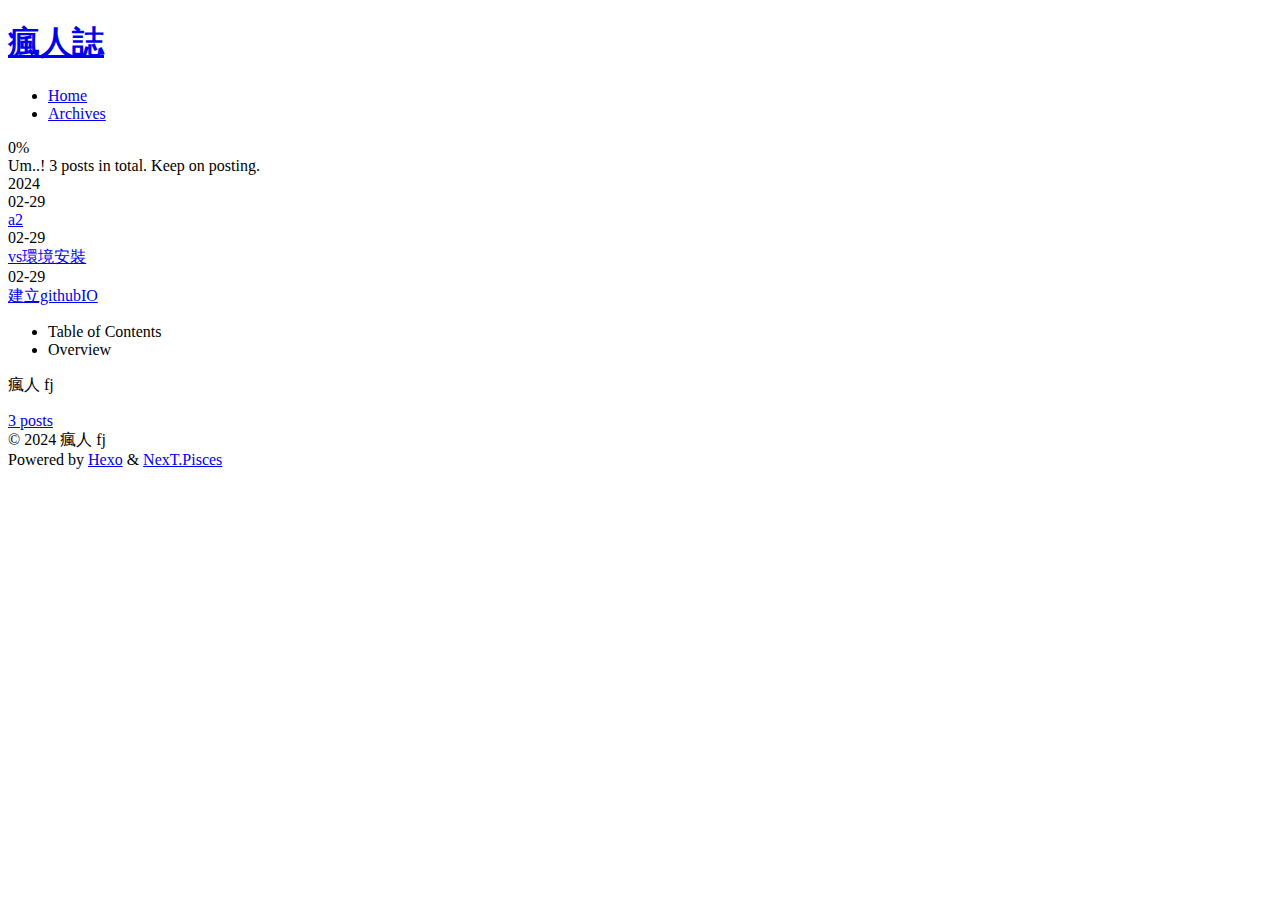
==== archives/index.html @ 2d3aa15e "Site updated: 2024-03-05 10:52:53" ====
<!DOCTYPE html>
<html lang="en">
<head>
  <meta charset="UTF-8">
<meta name="viewport" content="width=device-width, initial-scale=1, maximum-scale=2">
<meta name="theme-color" content="#222">
<meta name="generator" content="Hexo 7.1.1">
  <link rel="apple-touch-icon" sizes="180x180" href="/fjwangg.github.io/images/apple-touch-icon-next.png">
  <link rel="icon" type="image/png" sizes="32x32" href="/fjwangg.github.io/images/favicon-32x32-next.png">
  <link rel="icon" type="image/png" sizes="16x16" href="/fjwangg.github.io/images/favicon-16x16-next.png">
  <link rel="mask-icon" href="/fjwangg.github.io/images/logo.svg" color="#222">

<link rel="stylesheet" href="/fjwangg.github.io/css/main.css">


<link rel="stylesheet" href="/fjwangg.github.io/lib/font-awesome/css/all.min.css">

<script id="hexo-configurations">
    var NexT = window.NexT || {};
    var CONFIG = {"hostname":"fjwangg.github.io","root":"/fjwangg.github.io/","scheme":"Pisces","version":"7.8.0","exturl":false,"sidebar":{"position":"left","display":"post","padding":18,"offset":12,"onmobile":false},"copycode":{"enable":false,"show_result":false,"style":null},"back2top":{"enable":true,"sidebar":false,"scrollpercent":false},"bookmark":{"enable":false,"color":"#222","save":"auto"},"fancybox":false,"mediumzoom":false,"lazyload":false,"pangu":false,"comments":{"style":"tabs","active":null,"storage":true,"lazyload":false,"nav":null},"algolia":{"hits":{"per_page":10},"labels":{"input_placeholder":"Search for Posts","hits_empty":"We didn't find any results for the search: ${query}","hits_stats":"${hits} results found in ${time} ms"}},"localsearch":{"enable":false,"trigger":"auto","top_n_per_article":1,"unescape":false,"preload":false},"motion":{"enable":true,"async":false,"transition":{"post_block":"fadeIn","post_header":"slideDownIn","post_body":"slideDownIn","coll_header":"slideLeftIn","sidebar":"slideUpIn"}}};
  </script>

  <meta property="og:type" content="website">
<meta property="og:title" content="瘋人誌">
<meta property="og:url" content="http://fjwangg.github.io/fjwangg.github.io/archives/index.html">
<meta property="og:site_name" content="瘋人誌">
<meta property="og:locale" content="en_US">
<meta property="article:author" content="瘋人 fj">
<meta name="twitter:card" content="summary">

<link rel="canonical" href="http://fjwangg.github.io/fjwangg.github.io/archives/">


<script id="page-configurations">
  // https://hexo.io/docs/variables.html
  CONFIG.page = {
    sidebar: "",
    isHome : false,
    isPost : false,
    lang   : 'en'
  };
</script>

  <title>Archive | 瘋人誌</title>
  






  <noscript>
  <style>
  .use-motion .brand,
  .use-motion .menu-item,
  .sidebar-inner,
  .use-motion .post-block,
  .use-motion .pagination,
  .use-motion .comments,
  .use-motion .post-header,
  .use-motion .post-body,
  .use-motion .collection-header { opacity: initial; }

  .use-motion .site-title,
  .use-motion .site-subtitle {
    opacity: initial;
    top: initial;
  }

  .use-motion .logo-line-before i { left: initial; }
  .use-motion .logo-line-after i { right: initial; }
  </style>
</noscript>

</head>

<body itemscope itemtype="http://schema.org/WebPage">
  <div class="container use-motion">
    <div class="headband"></div>

    <header class="header" itemscope itemtype="http://schema.org/WPHeader">
      <div class="header-inner"><div class="site-brand-container">
  <div class="site-nav-toggle">
    <div class="toggle" aria-label="Toggle navigation bar">
      <span class="toggle-line toggle-line-first"></span>
      <span class="toggle-line toggle-line-middle"></span>
      <span class="toggle-line toggle-line-last"></span>
    </div>
  </div>

  <div class="site-meta">

    <a href="/fjwangg.github.io/" class="brand" rel="start">
      <span class="logo-line-before"><i></i></span>
      <h1 class="site-title">瘋人誌</h1>
      <span class="logo-line-after"><i></i></span>
    </a>
  </div>

  <div class="site-nav-right">
    <div class="toggle popup-trigger">
    </div>
  </div>
</div>




<nav class="site-nav">
  <ul id="menu" class="main-menu menu">
        <li class="menu-item menu-item-home">

    <a href="/fjwangg.github.io/" rel="section"><i class="fa fa-home fa-fw"></i>Home</a>

  </li>
        <li class="menu-item menu-item-archives">

    <a href="/fjwangg.github.io/archives/" rel="section"><i class="fa fa-archive fa-fw"></i>Archives</a>

  </li>
  </ul>
</nav>




</div>
    </header>

    
  <div class="back-to-top">
    <i class="fa fa-arrow-up"></i>
    <span>0%</span>
  </div>


    <main class="main">
      <div class="main-inner">
        <div class="content-wrap">
          

          <div class="content archive">
            

  
  
  
  <div class="post-block">
    <div class="posts-collapse">
      <div class="collection-title">
        <span class="collection-header">Um..! 3 posts in total. Keep on posting.</span>
      </div>

      
    <div class="collection-year">
      <span class="collection-header">2024</span>
    </div>

  <article itemscope itemtype="http://schema.org/Article">
    <header class="post-header">

      <div class="post-meta">
        <time itemprop="dateCreated"
              datetime="2024-02-29T18:30:31+08:00"
              content="2024-02-29">
          02-29
        </time>
      </div>

      <div class="post-title">
          <a class="post-title-link" href="/fjwangg.github.io/2024/02/29/a2/" itemprop="url">
            <span itemprop="name">a2</span>
          </a>
      </div>

    </header>
  </article>

  <article itemscope itemtype="http://schema.org/Article">
    <header class="post-header">

      <div class="post-meta">
        <time itemprop="dateCreated"
              datetime="2024-02-29T14:59:05+08:00"
              content="2024-02-29">
          02-29
        </time>
      </div>

      <div class="post-title">
          <a class="post-title-link" href="/fjwangg.github.io/2024/02/29/vs%E7%92%B0%E5%A2%83%E5%AE%89%E8%A3%9D/" itemprop="url">
            <span itemprop="name">vs環境安裝</span>
          </a>
      </div>

    </header>
  </article>

  <article itemscope itemtype="http://schema.org/Article">
    <header class="post-header">

      <div class="post-meta">
        <time itemprop="dateCreated"
              datetime="2024-02-29T14:58:37+08:00"
              content="2024-02-29">
          02-29
        </time>
      </div>

      <div class="post-title">
          <a class="post-title-link" href="/fjwangg.github.io/2024/02/29/%E5%BB%BA%E7%AB%8BgithubIO/" itemprop="url">
            <span itemprop="name">建立githubIO</span>
          </a>
      </div>

    </header>
  </article>


    </div>
  </div>
  
  
  

  



          </div>
          

<script>
  window.addEventListener('tabs:register', () => {
    let { activeClass } = CONFIG.comments;
    if (CONFIG.comments.storage) {
      activeClass = localStorage.getItem('comments_active') || activeClass;
    }
    if (activeClass) {
      let activeTab = document.querySelector(`a[href="#comment-${activeClass}"]`);
      if (activeTab) {
        activeTab.click();
      }
    }
  });
  if (CONFIG.comments.storage) {
    window.addEventListener('tabs:click', event => {
      if (!event.target.matches('.tabs-comment .tab-content .tab-pane')) return;
      let commentClass = event.target.classList[1];
      localStorage.setItem('comments_active', commentClass);
    });
  }
</script>

        </div>
          
  
  <div class="toggle sidebar-toggle">
    <span class="toggle-line toggle-line-first"></span>
    <span class="toggle-line toggle-line-middle"></span>
    <span class="toggle-line toggle-line-last"></span>
  </div>

  <aside class="sidebar">
    <div class="sidebar-inner">

      <ul class="sidebar-nav motion-element">
        <li class="sidebar-nav-toc">
          Table of Contents
        </li>
        <li class="sidebar-nav-overview">
          Overview
        </li>
      </ul>

      <!--noindex-->
      <div class="post-toc-wrap sidebar-panel">
      </div>
      <!--/noindex-->

      <div class="site-overview-wrap sidebar-panel">
        <div class="site-author motion-element" itemprop="author" itemscope itemtype="http://schema.org/Person">
  <p class="site-author-name" itemprop="name">瘋人 fj</p>
  <div class="site-description" itemprop="description"></div>
</div>
<div class="site-state-wrap motion-element">
  <nav class="site-state">
      <div class="site-state-item site-state-posts">
          <a href="/fjwangg.github.io/archives/">
        
          <span class="site-state-item-count">3</span>
          <span class="site-state-item-name">posts</span>
        </a>
      </div>
  </nav>
</div>



      </div>

    </div>
  </aside>
  <div id="sidebar-dimmer"></div>


      </div>
    </main>

    <footer class="footer">
      <div class="footer-inner">
        

        

<div class="copyright">
  
  &copy; 
  <span itemprop="copyrightYear">2024</span>
  <span class="with-love">
    <i class="fa fa-heart"></i>
  </span>
  <span class="author" itemprop="copyrightHolder">瘋人 fj</span>
</div>
  <div class="powered-by">Powered by <a href="https://hexo.io/" class="theme-link" rel="noopener" target="_blank">Hexo</a> & <a href="https://pisces.theme-next.org/" class="theme-link" rel="noopener" target="_blank">NexT.Pisces</a>
  </div>

        








      </div>
    </footer>
  </div>

  
  <script src="/fjwangg.github.io/lib/anime.min.js"></script>
  <script src="/fjwangg.github.io/lib/velocity/velocity.min.js"></script>
  <script src="/fjwangg.github.io/lib/velocity/velocity.ui.min.js"></script>

<script src="/fjwangg.github.io/js/utils.js"></script>

<script src="/fjwangg.github.io/js/motion.js"></script>


<script src="/fjwangg.github.io/js/schemes/pisces.js"></script>


<script src="/fjwangg.github.io/js/next-boot.js"></script>




  















  

  

</body>
</html>
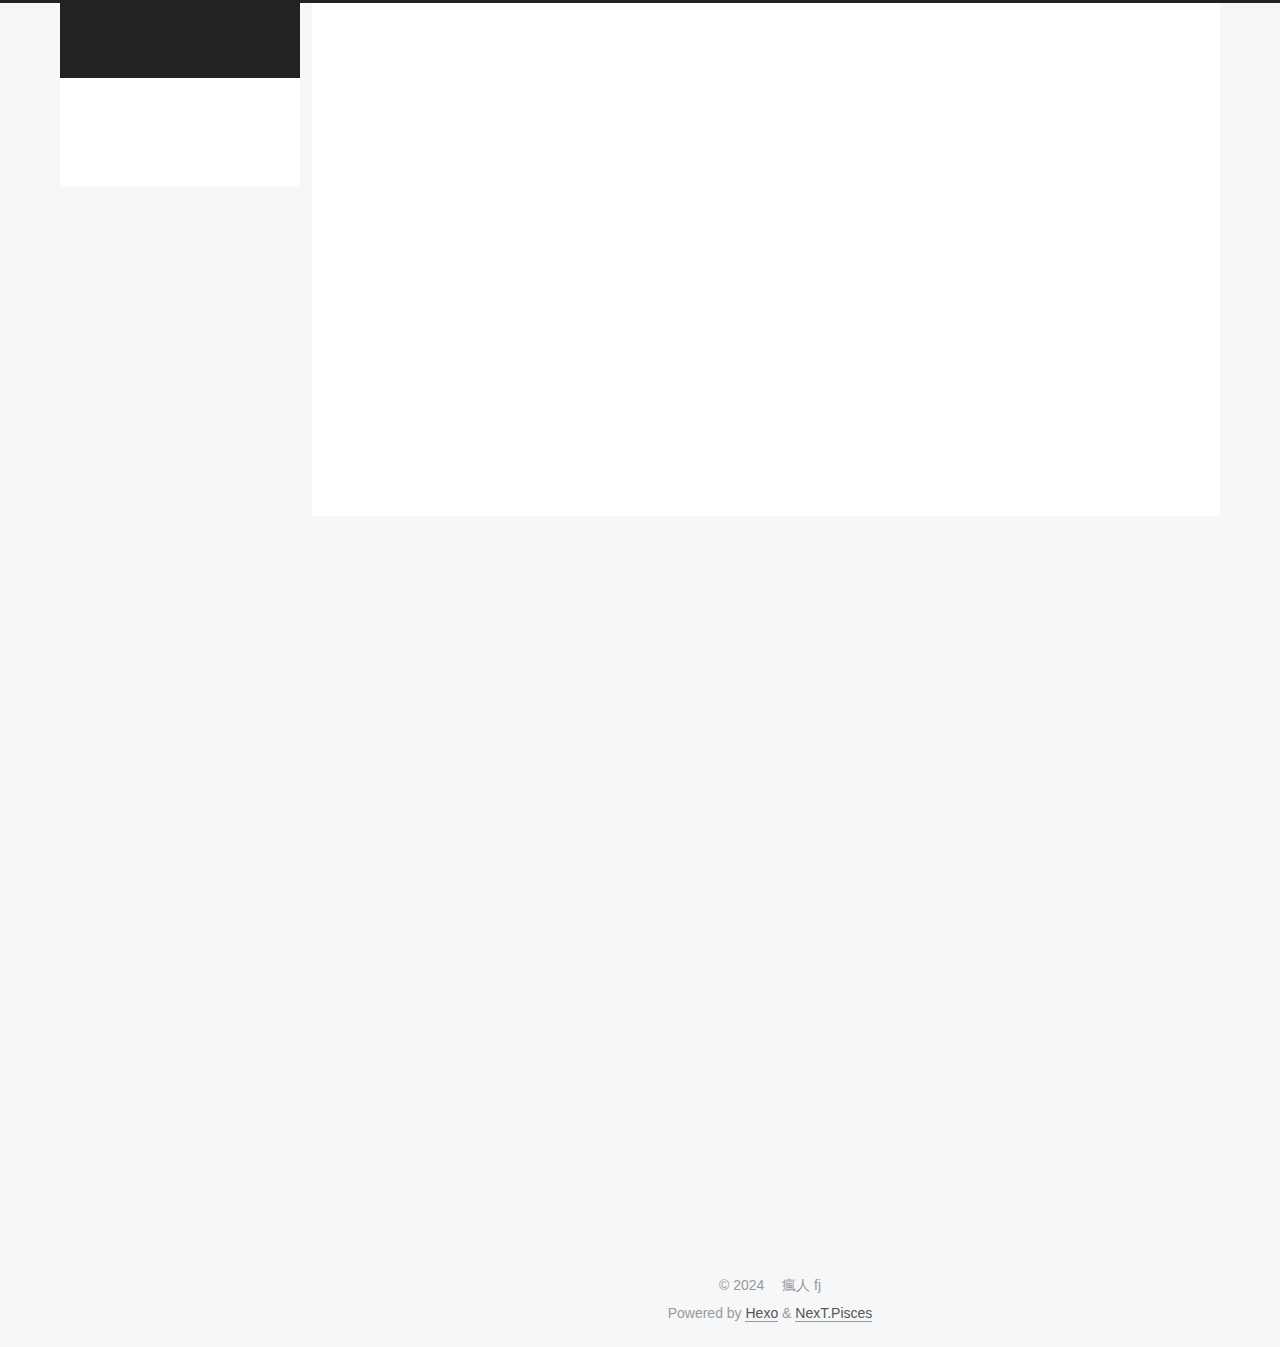
==== commit 88858c8f: "Site updated: 2024-03-05 11:05:04" ====
--- a/archives/index.html
+++ b/archives/index.html
@@ -5,30 +5,30 @@
 <meta name="viewport" content="width=device-width, initial-scale=1, maximum-scale=2">
 <meta name="theme-color" content="#222">
 <meta name="generator" content="Hexo 7.1.1">
-  <link rel="apple-touch-icon" sizes="180x180" href="/fjwangg.github.io/images/apple-touch-icon-next.png">
-  <link rel="icon" type="image/png" sizes="32x32" href="/fjwangg.github.io/images/favicon-32x32-next.png">
-  <link rel="icon" type="image/png" sizes="16x16" href="/fjwangg.github.io/images/favicon-16x16-next.png">
-  <link rel="mask-icon" href="/fjwangg.github.io/images/logo.svg" color="#222">
-
-<link rel="stylesheet" href="/fjwangg.github.io/css/main.css">
-
-
-<link rel="stylesheet" href="/fjwangg.github.io/lib/font-awesome/css/all.min.css">
+  <link rel="apple-touch-icon" sizes="180x180" href="/images/apple-touch-icon-next.png">
+  <link rel="icon" type="image/png" sizes="32x32" href="/images/favicon-32x32-next.png">
+  <link rel="icon" type="image/png" sizes="16x16" href="/images/favicon-16x16-next.png">
+  <link rel="mask-icon" href="/images/logo.svg" color="#222">
+
+<link rel="stylesheet" href="/css/main.css">
+
+
+<link rel="stylesheet" href="/lib/font-awesome/css/all.min.css">
 
 <script id="hexo-configurations">
     var NexT = window.NexT || {};
-    var CONFIG = {"hostname":"fjwangg.github.io","root":"/fjwangg.github.io/","scheme":"Pisces","version":"7.8.0","exturl":false,"sidebar":{"position":"left","display":"post","padding":18,"offset":12,"onmobile":false},"copycode":{"enable":false,"show_result":false,"style":null},"back2top":{"enable":true,"sidebar":false,"scrollpercent":false},"bookmark":{"enable":false,"color":"#222","save":"auto"},"fancybox":false,"mediumzoom":false,"lazyload":false,"pangu":false,"comments":{"style":"tabs","active":null,"storage":true,"lazyload":false,"nav":null},"algolia":{"hits":{"per_page":10},"labels":{"input_placeholder":"Search for Posts","hits_empty":"We didn't find any results for the search: ${query}","hits_stats":"${hits} results found in ${time} ms"}},"localsearch":{"enable":false,"trigger":"auto","top_n_per_article":1,"unescape":false,"preload":false},"motion":{"enable":true,"async":false,"transition":{"post_block":"fadeIn","post_header":"slideDownIn","post_body":"slideDownIn","coll_header":"slideLeftIn","sidebar":"slideUpIn"}}};
+    var CONFIG = {"hostname":"fjwangg.github.io","root":"/","scheme":"Pisces","version":"7.8.0","exturl":false,"sidebar":{"position":"left","display":"post","padding":18,"offset":12,"onmobile":false},"copycode":{"enable":false,"show_result":false,"style":null},"back2top":{"enable":true,"sidebar":false,"scrollpercent":false},"bookmark":{"enable":false,"color":"#222","save":"auto"},"fancybox":false,"mediumzoom":false,"lazyload":false,"pangu":false,"comments":{"style":"tabs","active":null,"storage":true,"lazyload":false,"nav":null},"algolia":{"hits":{"per_page":10},"labels":{"input_placeholder":"Search for Posts","hits_empty":"We didn't find any results for the search: ${query}","hits_stats":"${hits} results found in ${time} ms"}},"localsearch":{"enable":false,"trigger":"auto","top_n_per_article":1,"unescape":false,"preload":false},"motion":{"enable":true,"async":false,"transition":{"post_block":"fadeIn","post_header":"slideDownIn","post_body":"slideDownIn","coll_header":"slideLeftIn","sidebar":"slideUpIn"}}};
   </script>
 
   <meta property="og:type" content="website">
 <meta property="og:title" content="瘋人誌">
-<meta property="og:url" content="http://fjwangg.github.io/fjwangg.github.io/archives/index.html">
+<meta property="og:url" content="http://fjwangg.github.io/archives/index.html">
 <meta property="og:site_name" content="瘋人誌">
 <meta property="og:locale" content="en_US">
 <meta property="article:author" content="瘋人 fj">
 <meta name="twitter:card" content="summary">
 
-<link rel="canonical" href="http://fjwangg.github.io/fjwangg.github.io/archives/">
+<link rel="canonical" href="http://fjwangg.github.io/archives/">
 
 
 <script id="page-configurations">
@@ -90,7 +90,7 @@
 
   <div class="site-meta">
 
-    <a href="/fjwangg.github.io/" class="brand" rel="start">
+    <a href="/" class="brand" rel="start">
       <span class="logo-line-before"><i></i></span>
       <h1 class="site-title">瘋人誌</h1>
       <span class="logo-line-after"><i></i></span>
@@ -110,12 +110,12 @@
   <ul id="menu" class="main-menu menu">
         <li class="menu-item menu-item-home">
 
-    <a href="/fjwangg.github.io/" rel="section"><i class="fa fa-home fa-fw"></i>Home</a>
+    <a href="/" rel="section"><i class="fa fa-home fa-fw"></i>Home</a>
 
   </li>
         <li class="menu-item menu-item-archives">
 
-    <a href="/fjwangg.github.io/archives/" rel="section"><i class="fa fa-archive fa-fw"></i>Archives</a>
+    <a href="/archives/" rel="section"><i class="fa fa-archive fa-fw"></i>Archives</a>
 
   </li>
   </ul>
@@ -168,7 +168,7 @@
       </div>
 
       <div class="post-title">
-          <a class="post-title-link" href="/fjwangg.github.io/2024/02/29/a2/" itemprop="url">
+          <a class="post-title-link" href="/2024/02/29/a2/" itemprop="url">
             <span itemprop="name">a2</span>
           </a>
       </div>
@@ -188,7 +188,7 @@
       </div>
 
       <div class="post-title">
-          <a class="post-title-link" href="/fjwangg.github.io/2024/02/29/vs%E7%92%B0%E5%A2%83%E5%AE%89%E8%A3%9D/" itemprop="url">
+          <a class="post-title-link" href="/2024/02/29/vs%E7%92%B0%E5%A2%83%E5%AE%89%E8%A3%9D/" itemprop="url">
             <span itemprop="name">vs環境安裝</span>
           </a>
       </div>
@@ -208,7 +208,7 @@
       </div>
 
       <div class="post-title">
-          <a class="post-title-link" href="/fjwangg.github.io/2024/02/29/%E5%BB%BA%E7%AB%8BgithubIO/" itemprop="url">
+          <a class="post-title-link" href="/2024/02/29/%E5%BB%BA%E7%AB%8BgithubIO/" itemprop="url">
             <span itemprop="name">建立githubIO</span>
           </a>
       </div>
@@ -286,7 +286,7 @@
 <div class="site-state-wrap motion-element">
   <nav class="site-state">
       <div class="site-state-item site-state-posts">
-          <a href="/fjwangg.github.io/archives/">
+          <a href="/archives/">
         
           <span class="site-state-item-count">3</span>
           <span class="site-state-item-name">posts</span>
@@ -339,19 +339,19 @@
   </div>
 
   
-  <script src="/fjwangg.github.io/lib/anime.min.js"></script>
-  <script src="/fjwangg.github.io/lib/velocity/velocity.min.js"></script>
-  <script src="/fjwangg.github.io/lib/velocity/velocity.ui.min.js"></script>
-
-<script src="/fjwangg.github.io/js/utils.js"></script>
-
-<script src="/fjwangg.github.io/js/motion.js"></script>
-
-
-<script src="/fjwangg.github.io/js/schemes/pisces.js"></script>
-
-
-<script src="/fjwangg.github.io/js/next-boot.js"></script>
+  <script src="/lib/anime.min.js"></script>
+  <script src="/lib/velocity/velocity.min.js"></script>
+  <script src="/lib/velocity/velocity.ui.min.js"></script>
+
+<script src="/js/utils.js"></script>
+
+<script src="/js/motion.js"></script>
+
+
+<script src="/js/schemes/pisces.js"></script>
+
+
+<script src="/js/next-boot.js"></script>
 
 
 
--- a/css/main.css
+++ b/css/main.css
@@ -0,0 +1,2441 @@
+:root {
+  --body-bg-color: #f5f7f9;
+  --content-bg-color: #fff;
+  --card-bg-color: #f5f5f5;
+  --text-color: #555;
+  --blockquote-color: #666;
+  --link-color: #555;
+  --link-hover-color: #222;
+  --brand-color: #fff;
+  --brand-hover-color: #fff;
+  --table-row-odd-bg-color: #f9f9f9;
+  --table-row-hover-bg-color: #f5f5f5;
+  --menu-item-bg-color: #f5f5f5;
+  --btn-default-bg: #fff;
+  --btn-default-color: #555;
+  --btn-default-border-color: #555;
+  --btn-default-hover-bg: #222;
+  --btn-default-hover-color: #fff;
+  --btn-default-hover-border-color: #222;
+}
+html {
+  line-height: 1.15; /* 1 */
+  -webkit-text-size-adjust: 100%; /* 2 */
+}
+body {
+  margin: 0;
+}
+main {
+  display: block;
+}
+h1 {
+  font-size: 2em;
+  margin: 0.67em 0;
+}
+hr {
+  box-sizing: content-box; /* 1 */
+  height: 0; /* 1 */
+  overflow: visible; /* 2 */
+}
+pre {
+  font-family: monospace, monospace; /* 1 */
+  font-size: 1em; /* 2 */
+}
+a {
+  background: transparent;
+}
+abbr[title] {
+  border-bottom: none; /* 1 */
+  text-decoration: underline; /* 2 */
+  text-decoration: underline dotted; /* 2 */
+}
+b,
+strong {
+  font-weight: bolder;
+}
+code,
+kbd,
+samp {
+  font-family: monospace, monospace; /* 1 */
+  font-size: 1em; /* 2 */
+}
+small {
+  font-size: 80%;
+}
+sub,
+sup {
+  font-size: 75%;
+  line-height: 0;
+  position: relative;
+  vertical-align: baseline;
+}
+sub {
+  bottom: -0.25em;
+}
+sup {
+  top: -0.5em;
+}
+img {
+  border-style: none;
+}
+button,
+input,
+optgroup,
+select,
+textarea {
+  font-family: inherit; /* 1 */
+  font-size: 100%; /* 1 */
+  line-height: 1.15; /* 1 */
+  margin: 0; /* 2 */
+}
+button,
+input {
+/* 1 */
+  overflow: visible;
+}
+button,
+select {
+/* 1 */
+  text-transform: none;
+}
+button,
+[type='button'],
+[type='reset'],
+[type='submit'] {
+  -webkit-appearance: button;
+}
+button::-moz-focus-inner,
+[type='button']::-moz-focus-inner,
+[type='reset']::-moz-focus-inner,
+[type='submit']::-moz-focus-inner {
+  border-style: none;
+  padding: 0;
+}
+button:-moz-focusring,
+[type='button']:-moz-focusring,
+[type='reset']:-moz-focusring,
+[type='submit']:-moz-focusring {
+  outline: 1px dotted ButtonText;
+}
+fieldset {
+  padding: 0.35em 0.75em 0.625em;
+}
+legend {
+  box-sizing: border-box; /* 1 */
+  color: inherit; /* 2 */
+  display: table; /* 1 */
+  max-width: 100%; /* 1 */
+  padding: 0; /* 3 */
+  white-space: normal; /* 1 */
+}
+progress {
+  vertical-align: baseline;
+}
+textarea {
+  overflow: auto;
+}
+[type='checkbox'],
+[type='radio'] {
+  box-sizing: border-box; /* 1 */
+  padding: 0; /* 2 */
+}
+[type='number']::-webkit-inner-spin-button,
+[type='number']::-webkit-outer-spin-button {
+  height: auto;
+}
+[type='search'] {
+  outline-offset: -2px; /* 2 */
+  -webkit-appearance: textfield; /* 1 */
+}
+[type='search']::-webkit-search-decoration {
+  -webkit-appearance: none;
+}
+::-webkit-file-upload-button {
+  font: inherit; /* 2 */
+  -webkit-appearance: button; /* 1 */
+}
+details {
+  display: block;
+}
+summary {
+  display: list-item;
+}
+template {
+  display: none;
+}
+[hidden] {
+  display: none;
+}
+::selection {
+  background: #262a30;
+  color: #eee;
+}
+html,
+body {
+  height: 100%;
+}
+body {
+  background: var(--body-bg-color);
+  color: var(--text-color);
+  font-family: 'Lato', "PingFang SC", "Microsoft YaHei", sans-serif;
+  font-size: 1em;
+  line-height: 2;
+}
+@media (max-width: 991px) {
+  body {
+    padding-left: 0 !important;
+    padding-right: 0 !important;
+  }
+}
+h1,
+h2,
+h3,
+h4,
+h5,
+h6 {
+  font-family: 'Lato', "PingFang SC", "Microsoft YaHei", sans-serif;
+  font-weight: bold;
+  line-height: 1.5;
+  margin: 20px 0 15px;
+}
+h1 {
+  font-size: 1.5em;
+}
+h2 {
+  font-size: 1.375em;
+}
+h3 {
+  font-size: 1.25em;
+}
+h4 {
+  font-size: 1.125em;
+}
+h5 {
+  font-size: 1em;
+}
+h6 {
+  font-size: 0.875em;
+}
+p {
+  margin: 0 0 20px 0;
+}
+a,
+span.exturl {
+  border-bottom: 1px solid #999;
+  color: var(--link-color);
+  outline: 0;
+  text-decoration: none;
+  overflow-wrap: break-word;
+  word-wrap: break-word;
+  cursor: pointer;
+}
+a:hover,
+span.exturl:hover {
+  border-bottom-color: var(--link-hover-color);
+  color: var(--link-hover-color);
+}
+iframe,
+img,
+video {
+  display: block;
+  margin-left: auto;
+  margin-right: auto;
+  max-width: 100%;
+}
+hr {
+  background-image: repeating-linear-gradient(-45deg, #ddd, #ddd 4px, transparent 4px, transparent 8px);
+  border: 0;
+  height: 3px;
+  margin: 40px 0;
+}
+blockquote {
+  border-left: 4px solid #ddd;
+  color: var(--blockquote-color);
+  margin: 0;
+  padding: 0 15px;
+}
+blockquote cite::before {
+  content: '-';
+  padding: 0 5px;
+}
+dt {
+  font-weight: bold;
+}
+dd {
+  margin: 0;
+  padding: 0;
+}
+kbd {
+  background-color: #f5f5f5;
+  background-image: linear-gradient(#eee, #fff, #eee);
+  border: 1px solid #ccc;
+  border-radius: 0.2em;
+  box-shadow: 0.1em 0.1em 0.2em rgba(0,0,0,0.1);
+  color: #555;
+  font-family: inherit;
+  padding: 0.1em 0.3em;
+  white-space: nowrap;
+}
+.table-container {
+  overflow: auto;
+}
+table {
+  border-collapse: collapse;
+  border-spacing: 0;
+  font-size: 0.875em;
+  margin: 0 0 20px 0;
+  width: 100%;
+}
+tbody tr:nth-of-type(odd) {
+  background: var(--table-row-odd-bg-color);
+}
+tbody tr:hover {
+  background: var(--table-row-hover-bg-color);
+}
+caption,
+th,
+td {
+  font-weight: normal;
+  padding: 8px;
+  vertical-align: middle;
+}
+th,
+td {
+  border: 1px solid #ddd;
+  border-bottom: 3px solid #ddd;
+}
+th {
+  font-weight: 700;
+  padding-bottom: 10px;
+}
+td {
+  border-bottom-width: 1px;
+}
+.btn {
+  background: var(--btn-default-bg);
+  border: 2px solid var(--btn-default-border-color);
+  border-radius: 2px;
+  color: var(--btn-default-color);
+  display: inline-block;
+  font-size: 0.875em;
+  line-height: 2;
+  padding: 0 20px;
+  text-decoration: none;
+  transition-property: background-color;
+  transition-delay: 0s;
+  transition-duration: 0.2s;
+  transition-timing-function: ease-in-out;
+}
+.btn:hover {
+  background: var(--btn-default-hover-bg);
+  border-color: var(--btn-default-hover-border-color);
+  color: var(--btn-default-hover-color);
+}
+.btn + .btn {
+  margin: 0 0 8px 8px;
+}
+.btn .fa-fw {
+  text-align: left;
+  width: 1.285714285714286em;
+}
+.toggle {
+  line-height: 0;
+}
+.toggle .toggle-line {
+  background: #fff;
+  display: inline-block;
+  height: 2px;
+  left: 0;
+  position: relative;
+  top: 0;
+  transition: all 0.4s;
+  vertical-align: top;
+  width: 100%;
+}
+.toggle .toggle-line:not(:first-child) {
+  margin-top: 3px;
+}
+.toggle.toggle-arrow .toggle-line-first {
+  left: 50%;
+  top: 2px;
+  transform: rotate(45deg);
+  width: 50%;
+}
+.toggle.toggle-arrow .toggle-line-middle {
+  left: 2px;
+  width: 90%;
+}
+.toggle.toggle-arrow .toggle-line-last {
+  left: 50%;
+  top: -2px;
+  transform: rotate(-45deg);
+  width: 50%;
+}
+.toggle.toggle-close .toggle-line-first {
+  transform: rotate(-45deg);
+  top: 5px;
+}
+.toggle.toggle-close .toggle-line-middle {
+  opacity: 0;
+}
+.toggle.toggle-close .toggle-line-last {
+  transform: rotate(45deg);
+  top: -5px;
+}
+.highlight,
+pre {
+  background: #f7f7f7;
+  color: #4d4d4c;
+  line-height: 1.6;
+  margin: 0 auto 20px;
+}
+pre,
+code {
+  font-family: consolas, Menlo, monospace, "PingFang SC", "Microsoft YaHei";
+}
+code {
+  background: #eee;
+  border-radius: 3px;
+  color: #555;
+  padding: 2px 4px;
+  overflow-wrap: break-word;
+  word-wrap: break-word;
+}
+.highlight *::selection {
+  background: #d6d6d6;
+}
+.highlight pre {
+  border: 0;
+  margin: 0;
+  padding: 10px 0;
+}
+.highlight table {
+  border: 0;
+  margin: 0;
+  width: auto;
+}
+.highlight td {
+  border: 0;
+  padding: 0;
+}
+.highlight figcaption {
+  background: #eff2f3;
+  color: #4d4d4c;
+  display: flex;
+  font-size: 0.875em;
+  justify-content: space-between;
+  line-height: 1.2;
+  padding: 0.5em;
+}
+.highlight figcaption a {
+  color: #4d4d4c;
+}
+.highlight figcaption a:hover {
+  border-bottom-color: #4d4d4c;
+}
+.highlight .gutter {
+  -moz-user-select: none;
+  -ms-user-select: none;
+  -webkit-user-select: none;
+  user-select: none;
+}
+.highlight .gutter pre {
+  background: #eff2f3;
+  color: #869194;
+  padding-left: 10px;
+  padding-right: 10px;
+  text-align: right;
+}
+.highlight .code pre {
+  background: #f7f7f7;
+  padding-left: 10px;
+  width: 100%;
+}
+.gist table {
+  width: auto;
+}
+.gist table td {
+  border: 0;
+}
+pre {
+  overflow: auto;
+  padding: 10px;
+}
+pre code {
+  background: none;
+  color: #4d4d4c;
+  font-size: 0.875em;
+  padding: 0;
+  text-shadow: none;
+}
+pre .deletion {
+  background: #fdd;
+}
+pre .addition {
+  background: #dfd;
+}
+pre .meta {
+  color: #eab700;
+  -moz-user-select: none;
+  -ms-user-select: none;
+  -webkit-user-select: none;
+  user-select: none;
+}
+pre .comment {
+  color: #8e908c;
+}
+pre .variable,
+pre .attribute,
+pre .tag,
+pre .name,
+pre .regexp,
+pre .ruby .constant,
+pre .xml .tag .title,
+pre .xml .pi,
+pre .xml .doctype,
+pre .html .doctype,
+pre .css .id,
+pre .css .class,
+pre .css .pseudo {
+  color: #c82829;
+}
+pre .number,
+pre .preprocessor,
+pre .built_in,
+pre .builtin-name,
+pre .literal,
+pre .params,
+pre .constant,
+pre .command {
+  color: #f5871f;
+}
+pre .ruby .class .title,
+pre .css .rules .attribute,
+pre .string,
+pre .symbol,
+pre .value,
+pre .inheritance,
+pre .header,
+pre .ruby .symbol,
+pre .xml .cdata,
+pre .special,
+pre .formula {
+  color: #718c00;
+}
+pre .title,
+pre .css .hexcolor {
+  color: #3e999f;
+}
+pre .function,
+pre .python .decorator,
+pre .python .title,
+pre .ruby .function .title,
+pre .ruby .title .keyword,
+pre .perl .sub,
+pre .javascript .title,
+pre .coffeescript .title {
+  color: #4271ae;
+}
+pre .keyword,
+pre .javascript .function {
+  color: #8959a8;
+}
+.blockquote-center {
+  border-left: none;
+  margin: 40px 0;
+  padding: 0;
+  position: relative;
+  text-align: center;
+}
+.blockquote-center .fa {
+  display: block;
+  opacity: 0.6;
+  position: absolute;
+  width: 100%;
+}
+.blockquote-center .fa-quote-left {
+  border-top: 1px solid #ccc;
+  text-align: left;
+  top: -20px;
+}
+.blockquote-center .fa-quote-right {
+  border-bottom: 1px solid #ccc;
+  text-align: right;
+  bottom: -20px;
+}
+.blockquote-center p,
+.blockquote-center div {
+  text-align: center;
+}
+.post-body .group-picture img {
+  margin: 0 auto;
+  padding: 0 3px;
+}
+.group-picture-row {
+  margin-bottom: 6px;
+  overflow: hidden;
+}
+.group-picture-column {
+  float: left;
+  margin-bottom: 10px;
+}
+.post-body .label {
+  color: #555;
+  display: inline;
+  padding: 0 2px;
+}
+.post-body .label.default {
+  background: #f0f0f0;
+}
+.post-body .label.primary {
+  background: #efe6f7;
+}
+.post-body .label.info {
+  background: #e5f2f8;
+}
+.post-body .label.success {
+  background: #e7f4e9;
+}
+.post-body .label.warning {
+  background: #fcf6e1;
+}
+.post-body .label.danger {
+  background: #fae8eb;
+}
+.post-body .tabs {
+  margin-bottom: 20px;
+}
+.post-body .tabs,
+.tabs-comment {
+  display: block;
+  padding-top: 10px;
+  position: relative;
+}
+.post-body .tabs ul.nav-tabs,
+.tabs-comment ul.nav-tabs {
+  display: flex;
+  flex-wrap: wrap;
+  margin: 0;
+  margin-bottom: -1px;
+  padding: 0;
+}
+@media (max-width: 413px) {
+  .post-body .tabs ul.nav-tabs,
+  .tabs-comment ul.nav-tabs {
+    display: block;
+    margin-bottom: 5px;
+  }
+}
+.post-body .tabs ul.nav-tabs li.tab,
+.tabs-comment ul.nav-tabs li.tab {
+  border-bottom: 1px solid #ddd;
+  border-left: 1px solid transparent;
+  border-right: 1px solid transparent;
+  border-top: 3px solid transparent;
+  flex-grow: 1;
+  list-style-type: none;
+  border-radius: 0 0 0 0;
+}
+@media (max-width: 413px) {
+  .post-body .tabs ul.nav-tabs li.tab,
+  .tabs-comment ul.nav-tabs li.tab {
+    border-bottom: 1px solid transparent;
+    border-left: 3px solid transparent;
+    border-right: 1px solid transparent;
+    border-top: 1px solid transparent;
+  }
+}
+@media (max-width: 413px) {
+  .post-body .tabs ul.nav-tabs li.tab,
+  .tabs-comment ul.nav-tabs li.tab {
+    border-radius: 0;
+  }
+}
+.post-body .tabs ul.nav-tabs li.tab a,
+.tabs-comment ul.nav-tabs li.tab a {
+  border-bottom: initial;
+  display: block;
+  line-height: 1.8;
+  outline: 0;
+  padding: 0.25em 0.75em;
+  text-align: center;
+  transition-delay: 0s;
+  transition-duration: 0.2s;
+  transition-timing-function: ease-out;
+}
+.post-body .tabs ul.nav-tabs li.tab a i,
+.tabs-comment ul.nav-tabs li.tab a i {
+  width: 1.285714285714286em;
+}
+.post-body .tabs ul.nav-tabs li.tab.active,
+.tabs-comment ul.nav-tabs li.tab.active {
+  border-bottom: 1px solid transparent;
+  border-left: 1px solid #ddd;
+  border-right: 1px solid #ddd;
+  border-top: 3px solid #fc6423;
+}
+@media (max-width: 413px) {
+  .post-body .tabs ul.nav-tabs li.tab.active,
+  .tabs-comment ul.nav-tabs li.tab.active {
+    border-bottom: 1px solid #ddd;
+    border-left: 3px solid #fc6423;
+    border-right: 1px solid #ddd;
+    border-top: 1px solid #ddd;
+  }
+}
+.post-body .tabs ul.nav-tabs li.tab.active a,
+.tabs-comment ul.nav-tabs li.tab.active a {
+  color: var(--link-color);
+  cursor: default;
+}
+.post-body .tabs .tab-content .tab-pane,
+.tabs-comment .tab-content .tab-pane {
+  border: 1px solid #ddd;
+  border-top: 0;
+  padding: 20px 20px 0 20px;
+  border-radius: 0;
+}
+.post-body .tabs .tab-content .tab-pane:not(.active),
+.tabs-comment .tab-content .tab-pane:not(.active) {
+  display: none;
+}
+.post-body .tabs .tab-content .tab-pane.active,
+.tabs-comment .tab-content .tab-pane.active {
+  display: block;
+}
+.post-body .tabs .tab-content .tab-pane.active:nth-of-type(1),
+.tabs-comment .tab-content .tab-pane.active:nth-of-type(1) {
+  border-radius: 0 0 0 0;
+}
+@media (max-width: 413px) {
+  .post-body .tabs .tab-content .tab-pane.active:nth-of-type(1),
+  .tabs-comment .tab-content .tab-pane.active:nth-of-type(1) {
+    border-radius: 0;
+  }
+}
+.post-body .note {
+  border-radius: 3px;
+  margin-bottom: 20px;
+  padding: 1em;
+  position: relative;
+  border: 1px solid #eee;
+  border-left-width: 5px;
+}
+.post-body .note h2,
+.post-body .note h3,
+.post-body .note h4,
+.post-body .note h5,
+.post-body .note h6 {
+  margin-top: 0;
+  border-bottom: initial;
+  margin-bottom: 0;
+  padding-top: 0;
+}
+.post-body .note p:first-child,
+.post-body .note ul:first-child,
+.post-body .note ol:first-child,
+.post-body .note table:first-child,
+.post-body .note pre:first-child,
+.post-body .note blockquote:first-child,
+.post-body .note img:first-child {
+  margin-top: 0;
+}
+.post-body .note p:last-child,
+.post-body .note ul:last-child,
+.post-body .note ol:last-child,
+.post-body .note table:last-child,
+.post-body .note pre:last-child,
+.post-body .note blockquote:last-child,
+.post-body .note img:last-child {
+  margin-bottom: 0;
+}
+.post-body .note.default {
+  border-left-color: #777;
+}
+.post-body .note.default h2,
+.post-body .note.default h3,
+.post-body .note.default h4,
+.post-body .note.default h5,
+.post-body .note.default h6 {
+  color: #777;
+}
+.post-body .note.primary {
+  border-left-color: #6f42c1;
+}
+.post-body .note.primary h2,
+.post-body .note.primary h3,
+.post-body .note.primary h4,
+.post-body .note.primary h5,
+.post-body .note.primary h6 {
+  color: #6f42c1;
+}
+.post-body .note.info {
+  border-left-color: #428bca;
+}
+.post-body .note.info h2,
+.post-body .note.info h3,
+.post-body .note.info h4,
+.post-body .note.info h5,
+.post-body .note.info h6 {
+  color: #428bca;
+}
+.post-body .note.success {
+  border-left-color: #5cb85c;
+}
+.post-body .note.success h2,
+.post-body .note.success h3,
+.post-body .note.success h4,
+.post-body .note.success h5,
+.post-body .note.success h6 {
+  color: #5cb85c;
+}
+.post-body .note.warning {
+  border-left-color: #f0ad4e;
+}
+.post-body .note.warning h2,
+.post-body .note.warning h3,
+.post-body .note.warning h4,
+.post-body .note.warning h5,
+.post-body .note.warning h6 {
+  color: #f0ad4e;
+}
+.post-body .note.danger {
+  border-left-color: #d9534f;
+}
+.post-body .note.danger h2,
+.post-body .note.danger h3,
+.post-body .note.danger h4,
+.post-body .note.danger h5,
+.post-body .note.danger h6 {
+  color: #d9534f;
+}
+.pagination .prev,
+.pagination .next,
+.pagination .page-number,
+.pagination .space {
+  display: inline-block;
+  margin: 0 10px;
+  padding: 0 11px;
+  position: relative;
+  top: -1px;
+}
+@media (max-width: 767px) {
+  .pagination .prev,
+  .pagination .next,
+  .pagination .page-number,
+  .pagination .space {
+    margin: 0 5px;
+  }
+}
+.pagination {
+  border-top: 1px solid #eee;
+  margin: 120px 0 0;
+  text-align: center;
+}
+.pagination .prev,
+.pagination .next,
+.pagination .page-number {
+  border-bottom: 0;
+  border-top: 1px solid #eee;
+  transition-property: border-color;
+  transition-delay: 0s;
+  transition-duration: 0.2s;
+  transition-timing-function: ease-in-out;
+}
+.pagination .prev:hover,
+.pagination .next:hover,
+.pagination .page-number:hover {
+  border-top-color: #222;
+}
+.pagination .space {
+  margin: 0;
+  padding: 0;
+}
+.pagination .prev {
+  margin-left: 0;
+}
+.pagination .next {
+  margin-right: 0;
+}
+.pagination .page-number.current {
+  background: #ccc;
+  border-top-color: #ccc;
+  color: #fff;
+}
+@media (max-width: 767px) {
+  .pagination {
+    border-top: none;
+  }
+  .pagination .prev,
+  .pagination .next,
+  .pagination .page-number {
+    border-bottom: 1px solid #eee;
+    border-top: 0;
+    margin-bottom: 10px;
+    padding: 0 10px;
+  }
+  .pagination .prev:hover,
+  .pagination .next:hover,
+  .pagination .page-number:hover {
+    border-bottom-color: #222;
+  }
+}
+.comments {
+  margin-top: 60px;
+  overflow: hidden;
+}
+.comment-button-group {
+  display: flex;
+  flex-wrap: wrap-reverse;
+  justify-content: center;
+  margin: 1em 0;
+}
+.comment-button-group .comment-button {
+  margin: 0.1em 0.2em;
+}
+.comment-button-group .comment-button.active {
+  background: var(--btn-default-hover-bg);
+  border-color: var(--btn-default-hover-border-color);
+  color: var(--btn-default-hover-color);
+}
+.comment-position {
+  display: none;
+}
+.comment-position.active {
+  display: block;
+}
+.tabs-comment {
+  background: var(--content-bg-color);
+  margin-top: 4em;
+  padding-top: 0;
+}
+.tabs-comment .comments {
+  border: 0;
+  box-shadow: none;
+  margin-top: 0;
+  padding-top: 0;
+}
+.container {
+  min-height: 100%;
+  position: relative;
+}
+.main-inner {
+  margin: 0 auto;
+  width: calc(100% - 20px);
+}
+@media (min-width: 1200px) {
+  .main-inner {
+    width: 1160px;
+  }
+}
+@media (min-width: 1600px) {
+  .main-inner {
+    width: 73%;
+  }
+}
+@media (max-width: 767px) {
+  .content-wrap {
+    padding: 0 20px;
+  }
+}
+.header {
+  background: transparent;
+}
+.header-inner {
+  margin: 0 auto;
+  width: calc(100% - 20px);
+}
+@media (min-width: 1200px) {
+  .header-inner {
+    width: 1160px;
+  }
+}
+@media (min-width: 1600px) {
+  .header-inner {
+    width: 73%;
+  }
+}
+.site-brand-container {
+  display: flex;
+  flex-shrink: 0;
+  padding: 0 10px;
+}
+.headband {
+  background: #222;
+  height: 3px;
+}
+.site-meta {
+  flex-grow: 1;
+  text-align: center;
+}
+@media (max-width: 767px) {
+  .site-meta {
+    text-align: center;
+  }
+}
+.brand {
+  border-bottom: none;
+  color: var(--brand-color);
+  display: inline-block;
+  line-height: 1.375em;
+  padding: 0 40px;
+  position: relative;
+}
+.brand:hover {
+  color: var(--brand-hover-color);
+}
+.site-title {
+  font-family: 'Lato', "PingFang SC", "Microsoft YaHei", sans-serif;
+  font-size: 1.375em;
+  font-weight: normal;
+  margin: 0;
+}
+.site-subtitle {
+  color: #ddd;
+  font-size: 0.8125em;
+  margin: 10px 0;
+}
+.use-motion .brand {
+  opacity: 0;
+}
+.use-motion .site-title,
+.use-motion .site-subtitle,
+.use-motion .custom-logo-image {
+  opacity: 0;
+  position: relative;
+  top: -10px;
+}
+.site-nav-toggle,
+.site-nav-right {
+  display: none;
+}
+@media (max-width: 767px) {
+  .site-nav-toggle,
+  .site-nav-right {
+    display: flex;
+    flex-direction: column;
+    justify-content: center;
+  }
+}
+.site-nav-toggle .toggle,
+.site-nav-right .toggle {
+  color: var(--text-color);
+  padding: 10px;
+  width: 22px;
+}
+.site-nav-toggle .toggle .toggle-line,
+.site-nav-right .toggle .toggle-line {
+  background: var(--text-color);
+  border-radius: 1px;
+}
+.site-nav {
+  display: block;
+}
+@media (max-width: 767px) {
+  .site-nav {
+    clear: both;
+    display: none;
+  }
+}
+.site-nav.site-nav-on {
+  display: block;
+}
+.menu {
+  margin-top: 20px;
+  padding-left: 0;
+  text-align: center;
+}
+.menu-item {
+  display: inline-block;
+  list-style: none;
+  margin: 0 10px;
+}
+@media (max-width: 767px) {
+  .menu-item {
+    display: block;
+    margin-top: 10px;
+  }
+  .menu-item.menu-item-search {
+    display: none;
+  }
+}
+.menu-item a,
+.menu-item span.exturl {
+  border-bottom: 0;
+  display: block;
+  font-size: 0.8125em;
+  transition-property: border-color;
+  transition-delay: 0s;
+  transition-duration: 0.2s;
+  transition-timing-function: ease-in-out;
+}
+@media (hover: none) {
+  .menu-item a:hover,
+  .menu-item span.exturl:hover {
+    border-bottom-color: transparent !important;
+  }
+}
+.menu-item .fa,
+.menu-item .fab,
+.menu-item .far,
+.menu-item .fas {
+  margin-right: 8px;
+}
+.menu-item .badge {
+  display: inline-block;
+  font-weight: bold;
+  line-height: 1;
+  margin-left: 0.35em;
+  margin-top: 0.35em;
+  text-align: center;
+  white-space: nowrap;
+}
+@media (max-width: 767px) {
+  .menu-item .badge {
+    float: right;
+    margin-left: 0;
+  }
+}
+.menu-item-active a,
+.menu .menu-item a:hover,
+.menu .menu-item span.exturl:hover {
+  background: var(--menu-item-bg-color);
+}
+.use-motion .menu-item {
+  opacity: 0;
+}
+.sidebar {
+  background: #222;
+  bottom: 0;
+  box-shadow: inset 0 2px 6px #000;
+  position: fixed;
+  top: 0;
+}
+@media (max-width: 991px) {
+  .sidebar {
+    display: none;
+  }
+}
+.sidebar-inner {
+  color: #999;
+  padding: 18px 10px;
+  text-align: center;
+}
+.cc-license {
+  margin-top: 10px;
+  text-align: center;
+}
+.cc-license .cc-opacity {
+  border-bottom: none;
+  opacity: 0.7;
+}
+.cc-license .cc-opacity:hover {
+  opacity: 0.9;
+}
+.cc-license img {
+  display: inline-block;
+}
+.site-author-image {
+  border: 1px solid #eee;
+  display: block;
+  margin: 0 auto;
+  max-width: 120px;
+  padding: 2px;
+}
+.site-author-name {
+  color: var(--text-color);
+  font-weight: 600;
+  margin: 0;
+  text-align: center;
+}
+.site-description {
+  color: #999;
+  font-size: 0.8125em;
+  margin-top: 0;
+  text-align: center;
+}
+.links-of-author {
+  margin-top: 15px;
+}
+.links-of-author a,
+.links-of-author span.exturl {
+  border-bottom-color: #555;
+  display: inline-block;
+  font-size: 0.8125em;
+  margin-bottom: 10px;
+  margin-right: 10px;
+  vertical-align: middle;
+}
+.links-of-author a::before,
+.links-of-author span.exturl::before {
+  background: #bee95e;
+  border-radius: 50%;
+  content: ' ';
+  display: inline-block;
+  height: 4px;
+  margin-right: 3px;
+  vertical-align: middle;
+  width: 4px;
+}
+.sidebar-button {
+  margin-top: 15px;
+}
+.sidebar-button a {
+  border: 1px solid #fc6423;
+  border-radius: 4px;
+  color: #fc6423;
+  display: inline-block;
+  padding: 0 15px;
+}
+.sidebar-button a .fa,
+.sidebar-button a .fab,
+.sidebar-button a .far,
+.sidebar-button a .fas {
+  margin-right: 5px;
+}
+.sidebar-button a:hover {
+  background: #fc6423;
+  border: 1px solid #fc6423;
+  color: #fff;
+}
+.sidebar-button a:hover .fa,
+.sidebar-button a:hover .fab,
+.sidebar-button a:hover .far,
+.sidebar-button a:hover .fas {
+  color: #fff;
+}
+.links-of-blogroll {
+  font-size: 0.8125em;
+  margin-top: 10px;
+}
+.links-of-blogroll-title {
+  font-size: 0.875em;
+  font-weight: 600;
+  margin-top: 0;
+}
+.links-of-blogroll-list {
+  list-style: none;
+  margin: 0;
+  padding: 0;
+}
+#sidebar-dimmer {
+  display: none;
+}
+@media (max-width: 767px) {
+  #sidebar-dimmer {
+    background: #000;
+    display: block;
+    height: 100%;
+    left: 100%;
+    opacity: 0;
+    position: fixed;
+    top: 0;
+    width: 100%;
+    z-index: 1100;
+  }
+  .sidebar-active + #sidebar-dimmer {
+    opacity: 0.7;
+    transform: translateX(-100%);
+    transition: opacity 0.5s;
+  }
+}
+.sidebar-nav {
+  margin: 0;
+  padding-bottom: 20px;
+  padding-left: 0;
+}
+.sidebar-nav li {
+  border-bottom: 1px solid transparent;
+  color: var(--text-color);
+  cursor: pointer;
+  display: inline-block;
+  font-size: 0.875em;
+}
+.sidebar-nav li.sidebar-nav-overview {
+  margin-left: 10px;
+}
+.sidebar-nav li:hover {
+  color: #fc6423;
+}
+.sidebar-nav .sidebar-nav-active {
+  border-bottom-color: #fc6423;
+  color: #fc6423;
+}
+.sidebar-nav .sidebar-nav-active:hover {
+  color: #fc6423;
+}
+.sidebar-panel {
+  display: none;
+  overflow-x: hidden;
+  overflow-y: auto;
+}
+.sidebar-panel-active {
+  display: block;
+}
+.sidebar-toggle {
+  background: #222;
+  bottom: 45px;
+  cursor: pointer;
+  height: 14px;
+  left: 30px;
+  padding: 5px;
+  position: fixed;
+  width: 14px;
+  z-index: 1300;
+}
+@media (max-width: 991px) {
+  .sidebar-toggle {
+    left: 20px;
+    opacity: 0.8;
+    display: none;
+  }
+}
+.sidebar-toggle:hover .toggle-line {
+  background: #fc6423;
+}
+.post-toc {
+  font-size: 0.875em;
+}
+.post-toc ol {
+  list-style: none;
+  margin: 0;
+  padding: 0 2px 5px 10px;
+  text-align: left;
+}
+.post-toc ol > ol {
+  padding-left: 0;
+}
+.post-toc ol a {
+  transition-property: all;
+  transition-delay: 0s;
+  transition-duration: 0.2s;
+  transition-timing-function: ease-in-out;
+}
+.post-toc .nav-item {
+  line-height: 1.8;
+  overflow: hidden;
+  text-overflow: ellipsis;
+  white-space: nowrap;
+}
+.post-toc .nav .nav-child {
+  display: none;
+}
+.post-toc .nav .active > .nav-child {
+  display: block;
+}
+.post-toc .nav .active-current > .nav-child {
+  display: block;
+}
+.post-toc .nav .active-current > .nav-child > .nav-item {
+  display: block;
+}
+.post-toc .nav .active > a {
+  border-bottom-color: #fc6423;
+  color: #fc6423;
+}
+.post-toc .nav .active-current > a {
+  color: #fc6423;
+}
+.post-toc .nav .active-current > a:hover {
+  color: #fc6423;
+}
+.site-state {
+  display: flex;
+  justify-content: center;
+  line-height: 1.4;
+  margin-top: 10px;
+  overflow: hidden;
+  text-align: center;
+  white-space: nowrap;
+}
+.site-state-item {
+  padding: 0 15px;
+}
+.site-state-item:not(:first-child) {
+  border-left: 1px solid #eee;
+}
+.site-state-item a {
+  border-bottom: none;
+}
+.site-state-item-count {
+  display: block;
+  font-size: 1em;
+  font-weight: 600;
+  text-align: center;
+}
+.site-state-item-name {
+  color: #999;
+  font-size: 0.8125em;
+}
+.footer {
+  color: #999;
+  font-size: 0.875em;
+  padding: 20px 0;
+}
+.footer.footer-fixed {
+  bottom: 0;
+  left: 0;
+  position: absolute;
+  right: 0;
+}
+.footer-inner {
+  box-sizing: border-box;
+  margin: 0 auto;
+  text-align: center;
+  width: calc(100% - 20px);
+}
+@media (min-width: 1200px) {
+  .footer-inner {
+    width: 1160px;
+  }
+}
+@media (min-width: 1600px) {
+  .footer-inner {
+    width: 73%;
+  }
+}
+.languages {
+  display: inline-block;
+  font-size: 1.125em;
+  position: relative;
+}
+.languages .lang-select-label span {
+  margin: 0 0.5em;
+}
+.languages .lang-select {
+  height: 100%;
+  left: 0;
+  opacity: 0;
+  position: absolute;
+  top: 0;
+  width: 100%;
+}
+.with-love {
+  color: #ff0000;
+  display: inline-block;
+  margin: 0 5px;
+}
+.powered-by,
+.theme-info {
+  display: inline-block;
+}
+@-moz-keyframes iconAnimate {
+  0%, 100% {
+    transform: scale(1);
+  }
+  10%, 30% {
+    transform: scale(0.9);
+  }
+  20%, 40%, 60%, 80% {
+    transform: scale(1.1);
+  }
+  50%, 70% {
+    transform: scale(1.1);
+  }
+}
+@-webkit-keyframes iconAnimate {
+  0%, 100% {
+    transform: scale(1);
+  }
+  10%, 30% {
+    transform: scale(0.9);
+  }
+  20%, 40%, 60%, 80% {
+    transform: scale(1.1);
+  }
+  50%, 70% {
+    transform: scale(1.1);
+  }
+}
+@-o-keyframes iconAnimate {
+  0%, 100% {
+    transform: scale(1);
+  }
+  10%, 30% {
+    transform: scale(0.9);
+  }
+  20%, 40%, 60%, 80% {
+    transform: scale(1.1);
+  }
+  50%, 70% {
+    transform: scale(1.1);
+  }
+}
+@keyframes iconAnimate {
+  0%, 100% {
+    transform: scale(1);
+  }
+  10%, 30% {
+    transform: scale(0.9);
+  }
+  20%, 40%, 60%, 80% {
+    transform: scale(1.1);
+  }
+  50%, 70% {
+    transform: scale(1.1);
+  }
+}
+.back-to-top {
+  font-size: 12px;
+  text-align: center;
+  transition-delay: 0s;
+  transition-duration: 0.2s;
+  transition-timing-function: ease-in-out;
+}
+.back-to-top {
+  background: #222;
+  bottom: -100px;
+  box-sizing: border-box;
+  color: #fff;
+  cursor: pointer;
+  left: 30px;
+  opacity: 0.6;
+  padding: 0 6px;
+  position: fixed;
+  transition-property: bottom;
+  z-index: 1300;
+  width: 24px;
+}
+.back-to-top span {
+  display: none;
+}
+.back-to-top:hover {
+  color: #fc6423;
+}
+.back-to-top.back-to-top-on {
+  bottom: 30px;
+}
+@media (max-width: 991px) {
+  .back-to-top {
+    left: 20px;
+    opacity: 0.8;
+  }
+}
+.post-body {
+  font-family: 'Lato', "PingFang SC", "Microsoft YaHei", sans-serif;
+  overflow-wrap: break-word;
+  word-wrap: break-word;
+}
+@media (min-width: 1200px) {
+  .post-body {
+    font-size: 1.125em;
+  }
+}
+.post-body .exturl .fa {
+  font-size: 0.875em;
+  margin-left: 4px;
+}
+.post-body .image-caption,
+.post-body .figure .caption {
+  color: #999;
+  font-size: 0.875em;
+  font-weight: bold;
+  line-height: 1;
+  margin: -20px auto 15px;
+  text-align: center;
+}
+.post-sticky-flag {
+  display: inline-block;
+  transform: rotate(30deg);
+}
+.post-button {
+  margin-top: 40px;
+  text-align: center;
+}
+.use-motion .post-block,
+.use-motion .pagination,
+.use-motion .comments {
+  opacity: 0;
+}
+.use-motion .post-header {
+  opacity: 0;
+}
+.use-motion .post-body {
+  opacity: 0;
+}
+.use-motion .collection-header {
+  opacity: 0;
+}
+.posts-collapse {
+  margin-left: 35px;
+  position: relative;
+}
+@media (max-width: 767px) {
+  .posts-collapse {
+    margin-left: 0px;
+    margin-right: 0px;
+  }
+}
+.posts-collapse .collection-title {
+  font-size: 1.125em;
+  position: relative;
+}
+.posts-collapse .collection-title::before {
+  background: #999;
+  border: 1px solid #fff;
+  border-radius: 50%;
+  content: ' ';
+  height: 10px;
+  left: 0;
+  margin-left: -6px;
+  margin-top: -4px;
+  position: absolute;
+  top: 50%;
+  width: 10px;
+}
+.posts-collapse .collection-year {
+  font-size: 1.5em;
+  font-weight: bold;
+  margin: 60px 0;
+  position: relative;
+}
+.posts-collapse .collection-year::before {
+  background: #bbb;
+  border-radius: 50%;
+  content: ' ';
+  height: 8px;
+  left: 0;
+  margin-left: -4px;
+  margin-top: -4px;
+  position: absolute;
+  top: 50%;
+  width: 8px;
+}
+.posts-collapse .collection-header {
+  display: block;
+  margin: 0 0 0 20px;
+}
+.posts-collapse .collection-header small {
+  color: #bbb;
+  margin-left: 5px;
+}
+.posts-collapse .post-header {
+  border-bottom: 1px dashed #ccc;
+  margin: 30px 0;
+  padding-left: 15px;
+  position: relative;
+  transition-property: border;
+  transition-delay: 0s;
+  transition-duration: 0.2s;
+  transition-timing-function: ease-in-out;
+}
+.posts-collapse .post-header::before {
+  background: #bbb;
+  border: 1px solid #fff;
+  border-radius: 50%;
+  content: ' ';
+  height: 6px;
+  left: 0;
+  margin-left: -4px;
+  position: absolute;
+  top: 0.75em;
+  transition-property: background;
+  width: 6px;
+  transition-delay: 0s;
+  transition-duration: 0.2s;
+  transition-timing-function: ease-in-out;
+}
+.posts-collapse .post-header:hover {
+  border-bottom-color: #666;
+}
+.posts-collapse .post-header:hover::before {
+  background: #222;
+}
+.posts-collapse .post-meta {
+  display: inline;
+  font-size: 0.75em;
+  margin-right: 10px;
+}
+.posts-collapse .post-title {
+  display: inline;
+}
+.posts-collapse .post-title a,
+.posts-collapse .post-title span.exturl {
+  border-bottom: none;
+  color: var(--link-color);
+}
+.posts-collapse .post-title .fa-external-link-alt {
+  font-size: 0.875em;
+  margin-left: 5px;
+}
+.posts-collapse::before {
+  background: #f5f5f5;
+  content: ' ';
+  height: 100%;
+  left: 0;
+  margin-left: -2px;
+  position: absolute;
+  top: 1.25em;
+  width: 4px;
+}
+.post-eof {
+  background: #ccc;
+  height: 1px;
+  margin: 80px auto 60px;
+  text-align: center;
+  width: 8%;
+}
+.post-block:last-of-type .post-eof {
+  display: none;
+}
+.content {
+  padding-top: 40px;
+}
+@media (min-width: 992px) {
+  .post-body {
+    text-align: justify;
+  }
+}
+@media (max-width: 991px) {
+  .post-body {
+    text-align: justify;
+  }
+}
+.post-body h1,
+.post-body h2,
+.post-body h3,
+.post-body h4,
+.post-body h5,
+.post-body h6 {
+  padding-top: 10px;
+}
+.post-body h1 .header-anchor,
+.post-body h2 .header-anchor,
+.post-body h3 .header-anchor,
+.post-body h4 .header-anchor,
+.post-body h5 .header-anchor,
+.post-body h6 .header-anchor {
+  border-bottom-style: none;
+  color: #ccc;
+  float: right;
+  margin-left: 10px;
+  visibility: hidden;
+}
+.post-body h1 .header-anchor:hover,
+.post-body h2 .header-anchor:hover,
+.post-body h3 .header-anchor:hover,
+.post-body h4 .header-anchor:hover,
+.post-body h5 .header-anchor:hover,
+.post-body h6 .header-anchor:hover {
+  color: inherit;
+}
+.post-body h1:hover .header-anchor,
+.post-body h2:hover .header-anchor,
+.post-body h3:hover .header-anchor,
+.post-body h4:hover .header-anchor,
+.post-body h5:hover .header-anchor,
+.post-body h6:hover .header-anchor {
+  visibility: visible;
+}
+.post-body iframe,
+.post-body img,
+.post-body video {
+  margin-bottom: 20px;
+}
+.post-body .video-container {
+  height: 0;
+  margin-bottom: 20px;
+  overflow: hidden;
+  padding-top: 75%;
+  position: relative;
+  width: 100%;
+}
+.post-body .video-container iframe,
+.post-body .video-container object,
+.post-body .video-container embed {
+  height: 100%;
+  left: 0;
+  margin: 0;
+  position: absolute;
+  top: 0;
+  width: 100%;
+}
+.post-gallery {
+  align-items: center;
+  display: grid;
+  grid-gap: 10px;
+  grid-template-columns: 1fr 1fr 1fr;
+  margin-bottom: 20px;
+}
+@media (max-width: 767px) {
+  .post-gallery {
+    grid-template-columns: 1fr 1fr;
+  }
+}
+.post-gallery a {
+  border: 0;
+}
+.post-gallery img {
+  margin: 0;
+}
+.posts-expand .post-header {
+  font-size: 1.125em;
+}
+.posts-expand .post-title {
+  font-size: 1.5em;
+  font-weight: normal;
+  margin: initial;
+  text-align: center;
+  overflow-wrap: break-word;
+  word-wrap: break-word;
+}
+.posts-expand .post-title-link {
+  border-bottom: none;
+  color: var(--link-color);
+  display: inline-block;
+  position: relative;
+  vertical-align: top;
+}
+.posts-expand .post-title-link::before {
+  background: var(--link-color);
+  bottom: 0;
+  content: '';
+  height: 2px;
+  left: 0;
+  position: absolute;
+  transform: scaleX(0);
+  visibility: hidden;
+  width: 100%;
+  transition-delay: 0s;
+  transition-duration: 0.2s;
+  transition-timing-function: ease-in-out;
+}
+.posts-expand .post-title-link:hover::before {
+  transform: scaleX(1);
+  visibility: visible;
+}
+.posts-expand .post-title-link .fa-external-link-alt {
+  font-size: 0.875em;
+  margin-left: 5px;
+}
+.posts-expand .post-meta {
+  color: #999;
+  font-family: 'Lato', "PingFang SC", "Microsoft YaHei", sans-serif;
+  font-size: 0.75em;
+  margin: 3px 0 60px 0;
+  text-align: center;
+}
+.posts-expand .post-meta .post-description {
+  font-size: 0.875em;
+  margin-top: 2px;
+}
+.posts-expand .post-meta time {
+  border-bottom: 1px dashed #999;
+  cursor: pointer;
+}
+.post-meta .post-meta-item + .post-meta-item::before {
+  content: '|';
+  margin: 0 0.5em;
+}
+.post-meta-divider {
+  margin: 0 0.5em;
+}
+.post-meta-item-icon {
+  margin-right: 3px;
+}
+@media (max-width: 991px) {
+  .post-meta-item-icon {
+    display: inline-block;
+  }
+}
+@media (max-width: 991px) {
+  .post-meta-item-text {
+    display: none;
+  }
+}
+.post-nav {
+  border-top: 1px solid #eee;
+  display: flex;
+  justify-content: space-between;
+  margin-top: 15px;
+  padding: 10px 5px 0;
+}
+.post-nav-item {
+  flex: 1;
+}
+.post-nav-item a {
+  border-bottom: none;
+  display: block;
+  font-size: 0.875em;
+  line-height: 1.6;
+  position: relative;
+}
+.post-nav-item a:active {
+  top: 2px;
+}
+.post-nav-item .fa {
+  font-size: 0.75em;
+}
+.post-nav-item:first-child {
+  margin-right: 15px;
+}
+.post-nav-item:first-child .fa {
+  margin-right: 5px;
+}
+.post-nav-item:last-child {
+  margin-left: 15px;
+  text-align: right;
+}
+.post-nav-item:last-child .fa {
+  margin-left: 5px;
+}
+.rtl.post-body p,
+.rtl.post-body a,
+.rtl.post-body h1,
+.rtl.post-body h2,
+.rtl.post-body h3,
+.rtl.post-body h4,
+.rtl.post-body h5,
+.rtl.post-body h6,
+.rtl.post-body li,
+.rtl.post-body ul,
+.rtl.post-body ol {
+  direction: rtl;
+  font-family: UKIJ Ekran;
+}
+.rtl.post-title {
+  font-family: UKIJ Ekran;
+}
+.post-tags {
+  margin-top: 40px;
+  text-align: center;
+}
+.post-tags a {
+  display: inline-block;
+  font-size: 0.8125em;
+}
+.post-tags a:not(:last-child) {
+  margin-right: 10px;
+}
+.post-widgets {
+  border-top: 1px solid #eee;
+  margin-top: 15px;
+  text-align: center;
+}
+.wp_rating {
+  height: 20px;
+  line-height: 20px;
+  margin-top: 10px;
+  padding-top: 6px;
+  text-align: center;
+}
+.social-like {
+  display: flex;
+  font-size: 0.875em;
+  justify-content: center;
+  text-align: center;
+}
+.reward-container {
+  margin: 20px auto;
+  padding: 10px 0;
+  text-align: center;
+  width: 90%;
+}
+.reward-container button {
+  background: transparent;
+  border: 1px solid #fc6423;
+  border-radius: 0;
+  color: #fc6423;
+  cursor: pointer;
+  line-height: 2;
+  outline: 0;
+  padding: 0 15px;
+  vertical-align: text-top;
+}
+.reward-container button:hover {
+  background: #fc6423;
+  border: 1px solid transparent;
+  color: #fa9366;
+}
+#qr {
+  padding-top: 20px;
+}
+#qr a {
+  border: 0;
+}
+#qr img {
+  display: inline-block;
+  margin: 0.8em 2em 0 2em;
+  max-width: 100%;
+  width: 180px;
+}
+#qr p {
+  text-align: center;
+}
+.category-all-page .category-all-title {
+  text-align: center;
+}
+.category-all-page .category-all {
+  margin-top: 20px;
+}
+.category-all-page .category-list {
+  list-style: none;
+  margin: 0;
+  padding: 0;
+}
+.category-all-page .category-list-item {
+  margin: 5px 10px;
+}
+.category-all-page .category-list-count {
+  color: #bbb;
+}
+.category-all-page .category-list-count::before {
+  content: ' (';
+  display: inline;
+}
+.category-all-page .category-list-count::after {
+  content: ') ';
+  display: inline;
+}
+.category-all-page .category-list-child {
+  padding-left: 10px;
+}
+.event-list {
+  padding: 0;
+}
+.event-list hr {
+  background: #222;
+  margin: 20px 0 45px 0;
+}
+.event-list hr::after {
+  background: #222;
+  color: #fff;
+  content: 'NOW';
+  display: inline-block;
+  font-weight: bold;
+  padding: 0 5px;
+  text-align: right;
+}
+.event-list .event {
+  background: #222;
+  margin: 20px 0;
+  min-height: 40px;
+  padding: 15px 0 15px 10px;
+}
+.event-list .event .event-summary {
+  color: #fff;
+  margin: 0;
+  padding-bottom: 3px;
+}
+.event-list .event .event-summary::before {
+  animation: dot-flash 1s alternate infinite ease-in-out;
+  color: #fff;
+  content: '\f111';
+  display: inline-block;
+  font-size: 10px;
+  margin-right: 25px;
+  vertical-align: middle;
+  font-family: 'Font Awesome 5 Free';
+  font-weight: 900;
+}
+.event-list .event .event-relative-time {
+  color: #bbb;
+  display: inline-block;
+  font-size: 12px;
+  font-weight: normal;
+  padding-left: 12px;
+}
+.event-list .event .event-details {
+  color: #fff;
+  display: block;
+  line-height: 18px;
+  margin-left: 56px;
+  padding-bottom: 6px;
+  padding-top: 3px;
+  text-indent: -24px;
+}
+.event-list .event .event-details::before {
+  color: #fff;
+  display: inline-block;
+  margin-right: 9px;
+  text-align: center;
+  text-indent: 0;
+  width: 14px;
+  font-family: 'Font Awesome 5 Free';
+  font-weight: 900;
+}
+.event-list .event .event-details.event-location::before {
+  content: '\f041';
+}
+.event-list .event .event-details.event-duration::before {
+  content: '\f017';
+}
+.event-list .event-past {
+  background: #f5f5f5;
+}
+.event-list .event-past .event-summary,
+.event-list .event-past .event-details {
+  color: #bbb;
+  opacity: 0.9;
+}
+.event-list .event-past .event-summary::before,
+.event-list .event-past .event-details::before {
+  animation: none;
+  color: #bbb;
+}
+@-moz-keyframes dot-flash {
+  from {
+    opacity: 1;
+    transform: scale(1);
+  }
+  to {
+    opacity: 0;
+    transform: scale(0.8);
+  }
+}
+@-webkit-keyframes dot-flash {
+  from {
+    opacity: 1;
+    transform: scale(1);
+  }
+  to {
+    opacity: 0;
+    transform: scale(0.8);
+  }
+}
+@-o-keyframes dot-flash {
+  from {
+    opacity: 1;
+    transform: scale(1);
+  }
+  to {
+    opacity: 0;
+    transform: scale(0.8);
+  }
+}
+@keyframes dot-flash {
+  from {
+    opacity: 1;
+    transform: scale(1);
+  }
+  to {
+    opacity: 0;
+    transform: scale(0.8);
+  }
+}
+ul.breadcrumb {
+  font-size: 0.75em;
+  list-style: none;
+  margin: 1em 0;
+  padding: 0 2em;
+  text-align: center;
+}
+ul.breadcrumb li {
+  display: inline;
+}
+ul.breadcrumb li + li::before {
+  content: '/\00a0';
+  font-weight: normal;
+  padding: 0.5em;
+}
+ul.breadcrumb li + li:last-child {
+  font-weight: bold;
+}
+.tag-cloud {
+  text-align: center;
+}
+.tag-cloud a {
+  display: inline-block;
+  margin: 10px;
+}
+.tag-cloud a:hover {
+  color: var(--link-hover-color) !important;
+}
+.header {
+  margin: 0 auto;
+  position: relative;
+  width: calc(100% - 20px);
+}
+@media (min-width: 1200px) {
+  .header {
+    width: 1160px;
+  }
+}
+@media (min-width: 1600px) {
+  .header {
+    width: 73%;
+  }
+}
+@media (max-width: 991px) {
+  .header {
+    width: auto;
+  }
+}
+.header-inner {
+  background: var(--content-bg-color);
+  border-radius: initial;
+  box-shadow: initial;
+  overflow: hidden;
+  padding: 0;
+  position: absolute;
+  top: 0;
+  width: 240px;
+}
+@media (min-width: 1200px) {
+  .header-inner {
+    width: 240px;
+  }
+}
+@media (max-width: 991px) {
+  .header-inner {
+    border-radius: initial;
+    position: relative;
+    width: auto;
+  }
+}
+.main-inner {
+  align-items: flex-start;
+  display: flex;
+  justify-content: space-between;
+  flex-direction: row-reverse;
+}
+@media (max-width: 991px) {
+  .main-inner {
+    width: auto;
+  }
+}
+.content-wrap {
+  background: var(--content-bg-color);
+  border-radius: initial;
+  box-shadow: initial;
+  box-sizing: border-box;
+  padding: 40px;
+  width: calc(100% - 252px);
+}
+@media (max-width: 991px) {
+  .content-wrap {
+    border-radius: initial;
+    padding: 20px;
+    width: 100%;
+  }
+}
+.footer-inner {
+  padding-left: 260px;
+}
+.back-to-top {
+  left: auto;
+  right: 30px;
+}
+@media (max-width: 991px) {
+  .back-to-top {
+    right: 20px;
+  }
+}
+@media (max-width: 991px) {
+  .footer-inner {
+    padding-left: 0;
+    padding-right: 0;
+    width: auto;
+  }
+}
+.site-brand-container {
+  background: #222;
+}
+@media (max-width: 991px) {
+  .site-brand-container {
+    box-shadow: 0 0 16px rgba(0,0,0,0.5);
+  }
+}
+.site-meta {
+  padding: 20px 0;
+}
+.brand {
+  padding: 0;
+}
+.site-subtitle {
+  margin: 10px 10px 0;
+}
+.custom-logo-image {
+  margin-top: 20px;
+}
+@media (max-width: 991px) {
+  .custom-logo-image {
+    display: none;
+  }
+}
+@media (min-width: 768px) and (max-width: 991px) {
+  .site-nav-toggle,
+  .site-nav-right {
+    display: flex;
+    flex-direction: column;
+    justify-content: center;
+  }
+}
+.site-nav-toggle .toggle,
+.site-nav-right .toggle {
+  color: #fff;
+}
+.site-nav-toggle .toggle .toggle-line,
+.site-nav-right .toggle .toggle-line {
+  background: #fff;
+}
+@media (min-width: 768px) and (max-width: 991px) {
+  .site-nav {
+    display: none;
+  }
+}
+.menu .menu-item {
+  display: block;
+  margin: 0;
+}
+.menu .menu-item a,
+.menu .menu-item span.exturl {
+  padding: 5px 20px;
+  position: relative;
+  text-align: left;
+  transition-property: background-color;
+}
+@media (max-width: 991px) {
+  .menu .menu-item.menu-item-search {
+    display: none;
+  }
+}
+.menu .menu-item .badge {
+  background: #ccc;
+  border-radius: 10px;
+  color: #fff;
+  float: right;
+  padding: 2px 5px;
+  text-shadow: 1px 1px 0 rgba(0,0,0,0.1);
+  vertical-align: middle;
+}
+.main-menu .menu-item-active a::after {
+  background: #bbb;
+  border-radius: 50%;
+  content: ' ';
+  height: 6px;
+  margin-top: -3px;
+  position: absolute;
+  right: 15px;
+  top: 50%;
+  width: 6px;
+}
+.sub-menu {
+  background: var(--content-bg-color);
+  border-bottom: 1px solid #ddd;
+  margin: 0;
+  padding: 6px 0;
+}
+.sub-menu .menu-item {
+  display: inline-block;
+}
+.sub-menu .menu-item a,
+.sub-menu .menu-item span.exturl {
+  background: transparent;
+  margin: 5px 10px;
+  padding: initial;
+}
+.sub-menu .menu-item a:hover,
+.sub-menu .menu-item span.exturl:hover {
+  background: transparent;
+  color: #fc6423;
+}
+.sub-menu .menu-item-active a {
+  border-bottom-color: #fc6423;
+  color: #fc6423;
+}
+.sub-menu .menu-item-active a:hover {
+  border-bottom-color: #fc6423;
+}
+.sidebar {
+  background: var(--body-bg-color);
+  box-shadow: none;
+  margin-top: 100%;
+  position: static;
+  width: 240px;
+}
+@media (max-width: 991px) {
+  .sidebar {
+    display: none;
+  }
+}
+.sidebar-toggle {
+  display: none;
+}
+.sidebar-inner {
+  background: var(--content-bg-color);
+  border-radius: initial;
+  box-shadow: initial;
+  box-sizing: border-box;
+  color: var(--text-color);
+  width: 240px;
+  opacity: 0;
+}
+.sidebar-inner.affix {
+  position: fixed;
+  top: 12px;
+}
+.sidebar-inner.affix-bottom {
+  position: absolute;
+}
+.site-state-item {
+  padding: 0 10px;
+}
+.sidebar-button {
+  border-bottom: 1px dotted #ccc;
+  border-top: 1px dotted #ccc;
+  margin-top: 10px;
+  text-align: center;
+}
+.sidebar-button a {
+  border: 0;
+  color: #fc6423;
+  display: block;
+}
+.sidebar-button a:hover {
+  background: none;
+  border: 0;
+  color: #e34603;
+}
+.sidebar-button a:hover .fa,
+.sidebar-button a:hover .fab,
+.sidebar-button a:hover .far,
+.sidebar-button a:hover .fas {
+  color: #e34603;
+}
+.links-of-author {
+  display: flex;
+  flex-wrap: wrap;
+  margin-top: 10px;
+  justify-content: center;
+}
+.links-of-author-item {
+  margin: 5px 0 0;
+  width: 50%;
+}
+.links-of-author-item a,
+.links-of-author-item span.exturl {
+  box-sizing: border-box;
+  display: inline-block;
+  margin-bottom: 0;
+  margin-right: 0;
+  max-width: 216px;
+  overflow: hidden;
+  padding: 0 5px;
+  text-overflow: ellipsis;
+  white-space: nowrap;
+}
+.links-of-author-item a,
+.links-of-author-item span.exturl {
+  border-bottom: none;
+  display: block;
+  text-decoration: none;
+}
+.links-of-author-item a::before,
+.links-of-author-item span.exturl::before {
+  display: none;
+}
+.links-of-author-item a:hover,
+.links-of-author-item span.exturl:hover {
+  background: var(--body-bg-color);
+  border-radius: 4px;
+}
+.links-of-author-item .fa,
+.links-of-author-item .fab,
+.links-of-author-item .far,
+.links-of-author-item .fas {
+  margin-right: 2px;
+}
+.links-of-blogroll-item {
+  padding: 0;
+}
